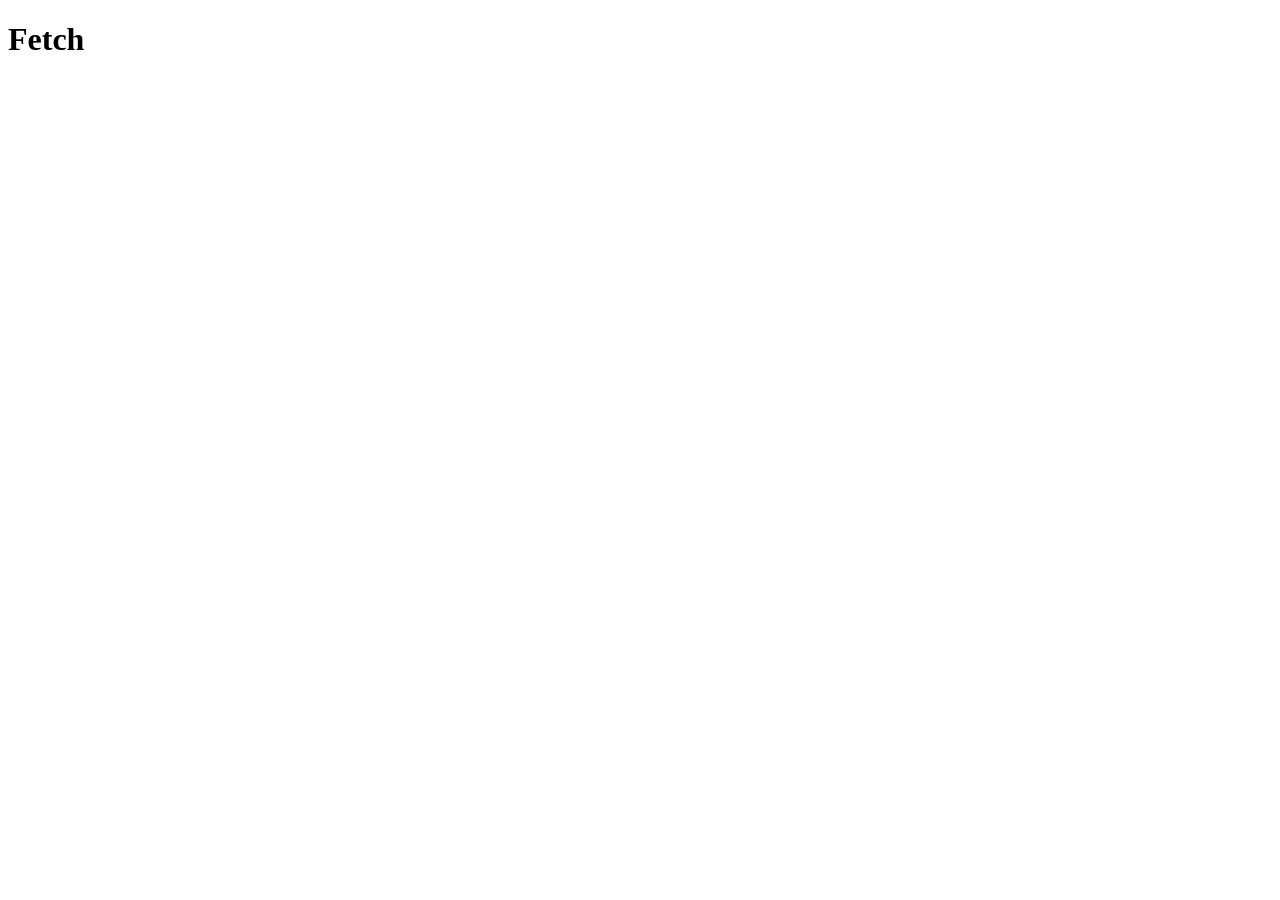
==== index.html @ e63bb422 "init commit" ====
<!DOCTYPE html>
<html lang="en">
  <head>
    <meta charset="UTF-8" />
    <meta http-equiv="X-UA-Compatible" content="IE=edge" />
    <meta name="viewport" content="width=device-width, initial-scale=1.0" />
    <title>Fetch</title>
    <script src="./fetch.js"></script>
  </head>
  <body>
    <h1>Fetch</h1>
  </body>
</html>
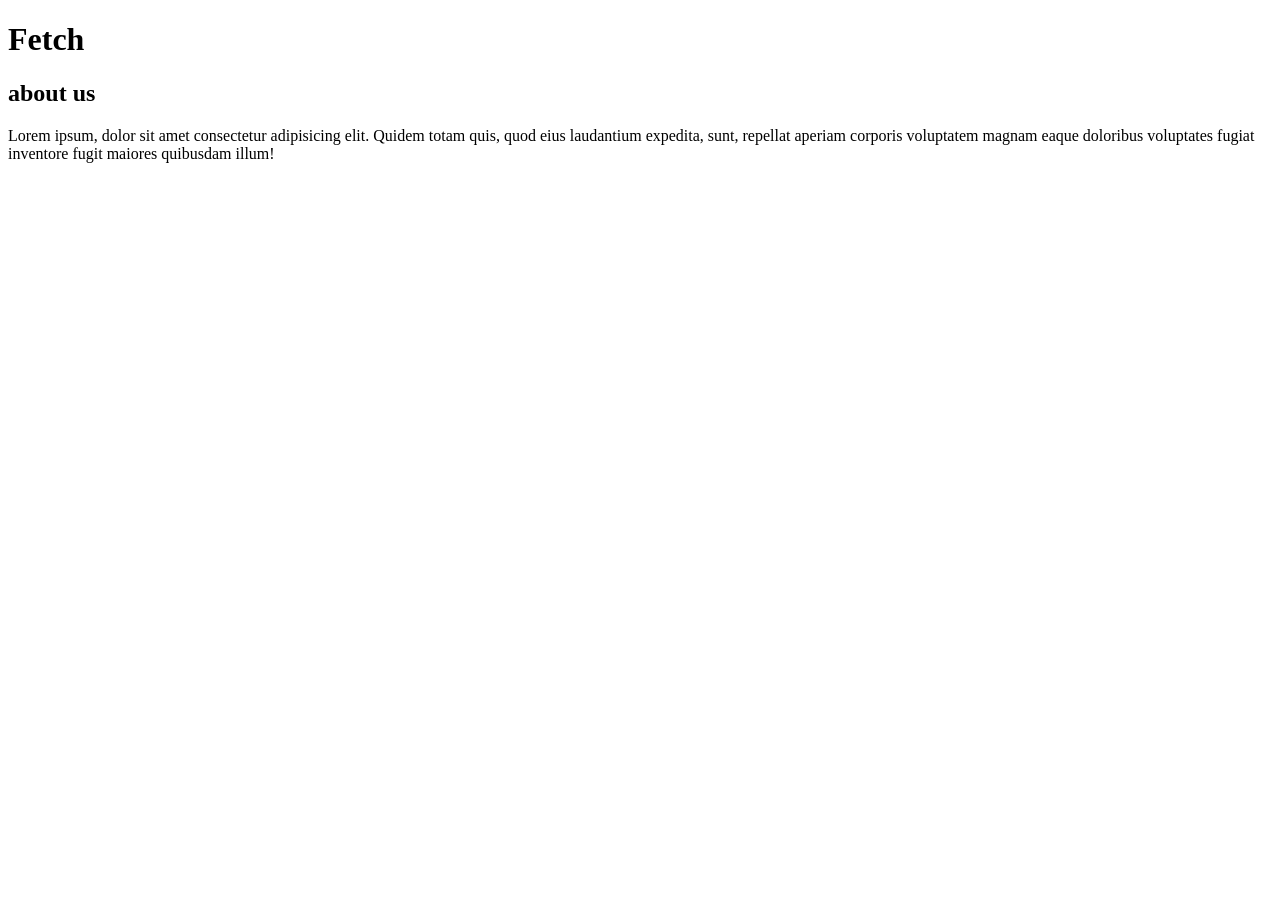
==== commit 6d008212: "fetch" ====
--- a/index.html
+++ b/index.html
@@ -9,5 +9,6 @@
   </head>
   <body>
     <h1>Fetch</h1>
+    <div id="app"></div>
   </body>
 </html>
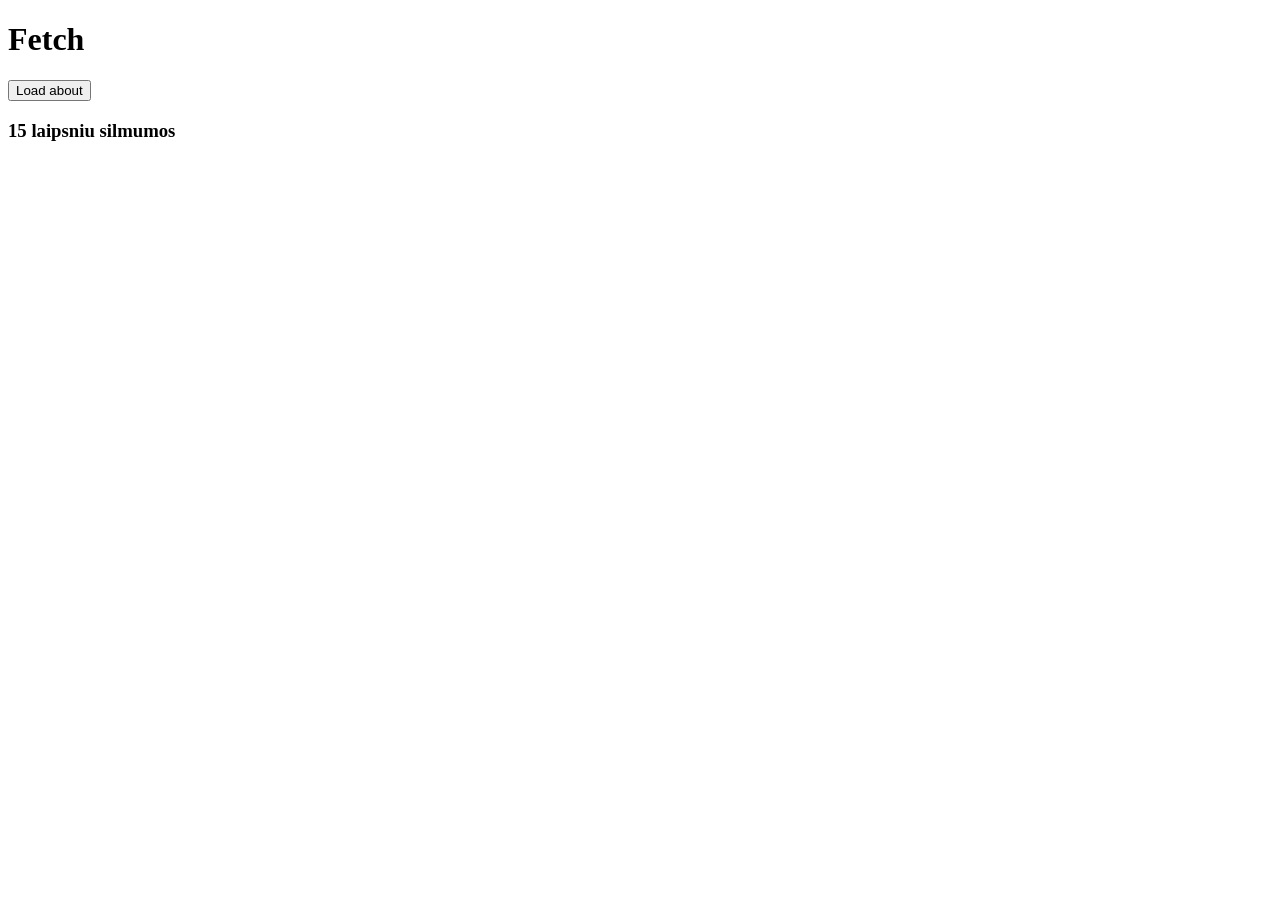
==== commit 9bd72fbc: "fetch" ====
--- a/index.html
+++ b/index.html
@@ -5,10 +5,12 @@
     <meta http-equiv="X-UA-Compatible" content="IE=edge" />
     <meta name="viewport" content="width=device-width, initial-scale=1.0" />
     <title>Fetch</title>
-    <script src="./fetch.js"></script>
+    <script src="./fetch.js" defer></script>
   </head>
   <body>
     <h1>Fetch</h1>
+    <button id="load">Load about</button>
     <div id="app"></div>
+    <h3>15 laipsniu silmumos</h3>
   </body>
 </html>
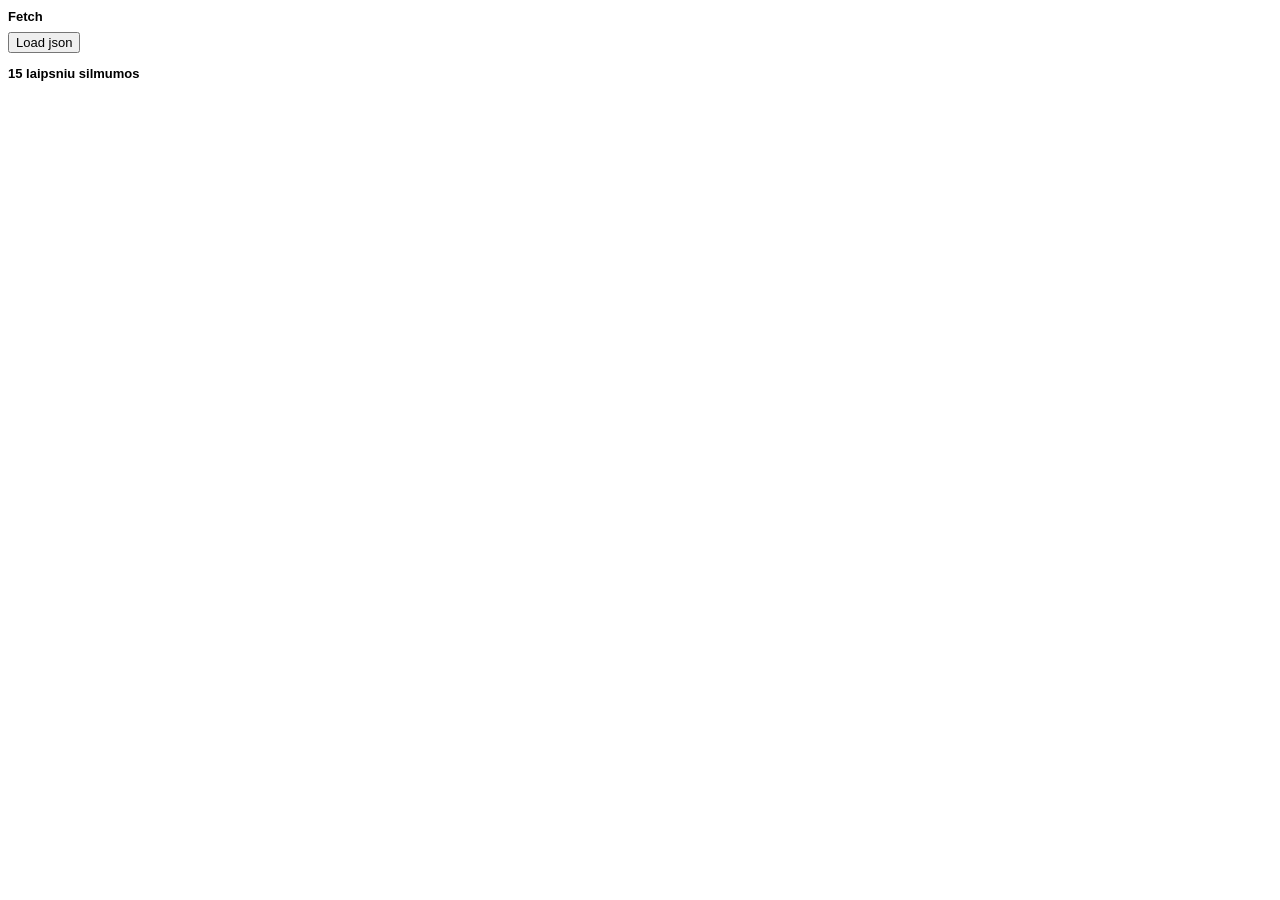
==== commit bd2c8c0f: "fetch" ====
--- a/index.html
+++ b/index.html
@@ -4,12 +4,15 @@
     <meta charset="UTF-8" />
     <meta http-equiv="X-UA-Compatible" content="IE=edge" />
     <meta name="viewport" content="width=device-width, initial-scale=1.0" />
+    <link rel="stylesheet" href="style.css" />
     <title>Fetch</title>
-    <script src="./fetch.js" defer></script>
+    <!-- <script src="./js/fetch.js" defer></script> -->
+    <!-- <script src="./js/sync.js" defer></script> -->
+    <script src="./js/api.js" defer></script>
   </head>
   <body>
     <h1>Fetch</h1>
-    <button id="load">Load about</button>
+    <button id="load">Load json</button>
     <div id="app"></div>
     <h3>15 laipsniu silmumos</h3>
   </body>
--- a/style.css
+++ b/style.css
@@ -0,0 +1,42 @@
+* {
+  font-family: Verdana, Geneva, Tahoma, sans-serif;
+  box-sizing: border-box;
+  font-size: small;
+}
+
+.posts-container {
+  max-width: 90%;
+  margin: 0 auto;
+  display: flex;
+  flex-wrap: wrap;
+  gap: 1em;
+}
+
+article {
+  border: 1px solid #000;
+  border-radius: 1em;
+  padding: 1em;
+  flex-basis: 30%;
+}
+article:hover {
+  background-color: #f1f1f1;
+}
+
+.modal {
+  display: none;
+  position: fixed;
+  width: 70%;
+  background: white;
+  border: 1px solid #000;
+  border-radius: 1em;
+  padding: 1em;
+  top: 10%;
+  left: 50%;
+  transform: translateX(-50%);
+}
+.modal.open {
+  display: block;
+}
+.modal h2 {
+  font-size: 2em;
+}
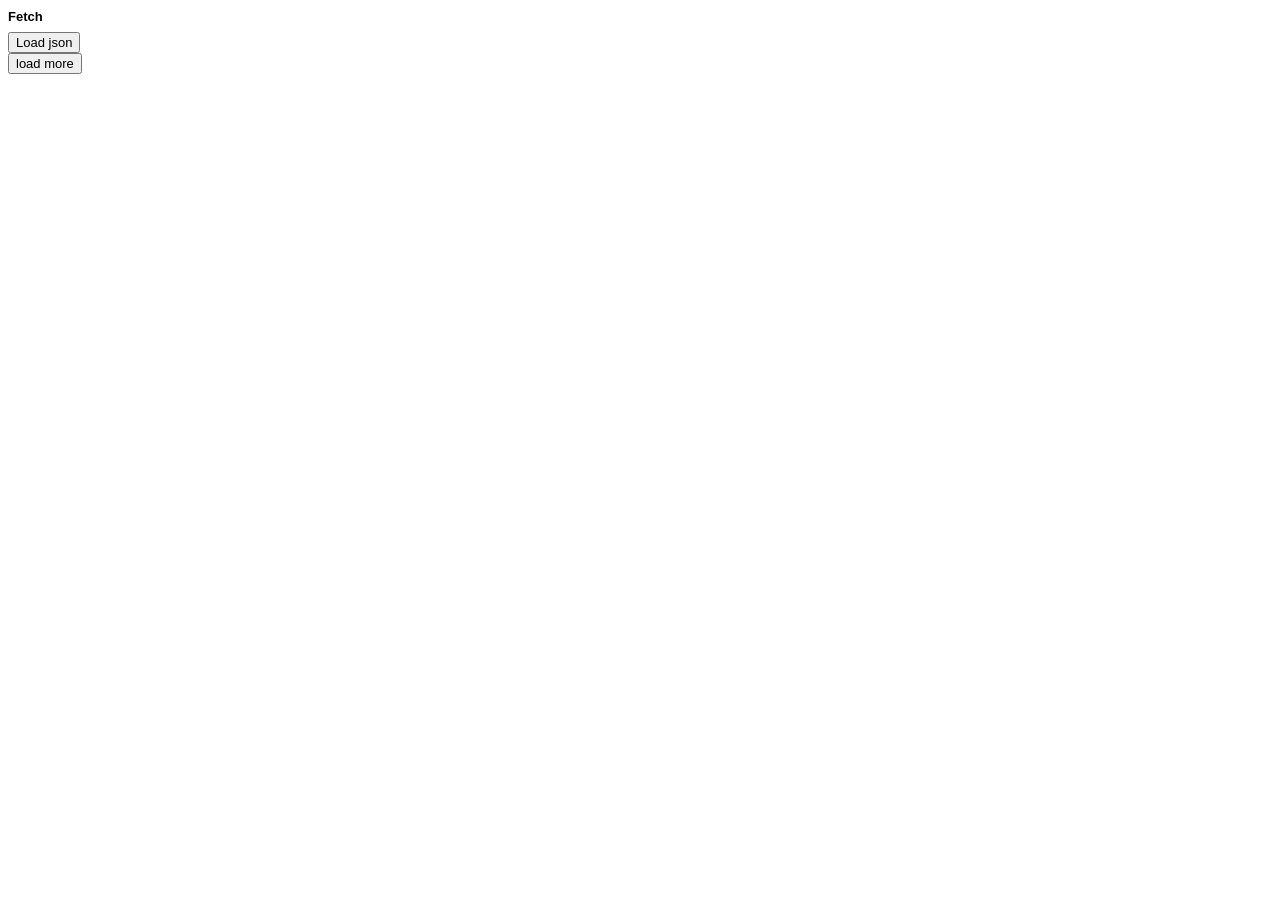
==== commit ebd7478e: "fetch" ====
--- a/index.html
+++ b/index.html
@@ -14,6 +14,6 @@
     <h1>Fetch</h1>
     <button id="load">Load json</button>
     <div id="app"></div>
-    <h3>15 laipsniu silmumos</h3>
+    <button id="load-more">load more</button>
   </body>
 </html>
